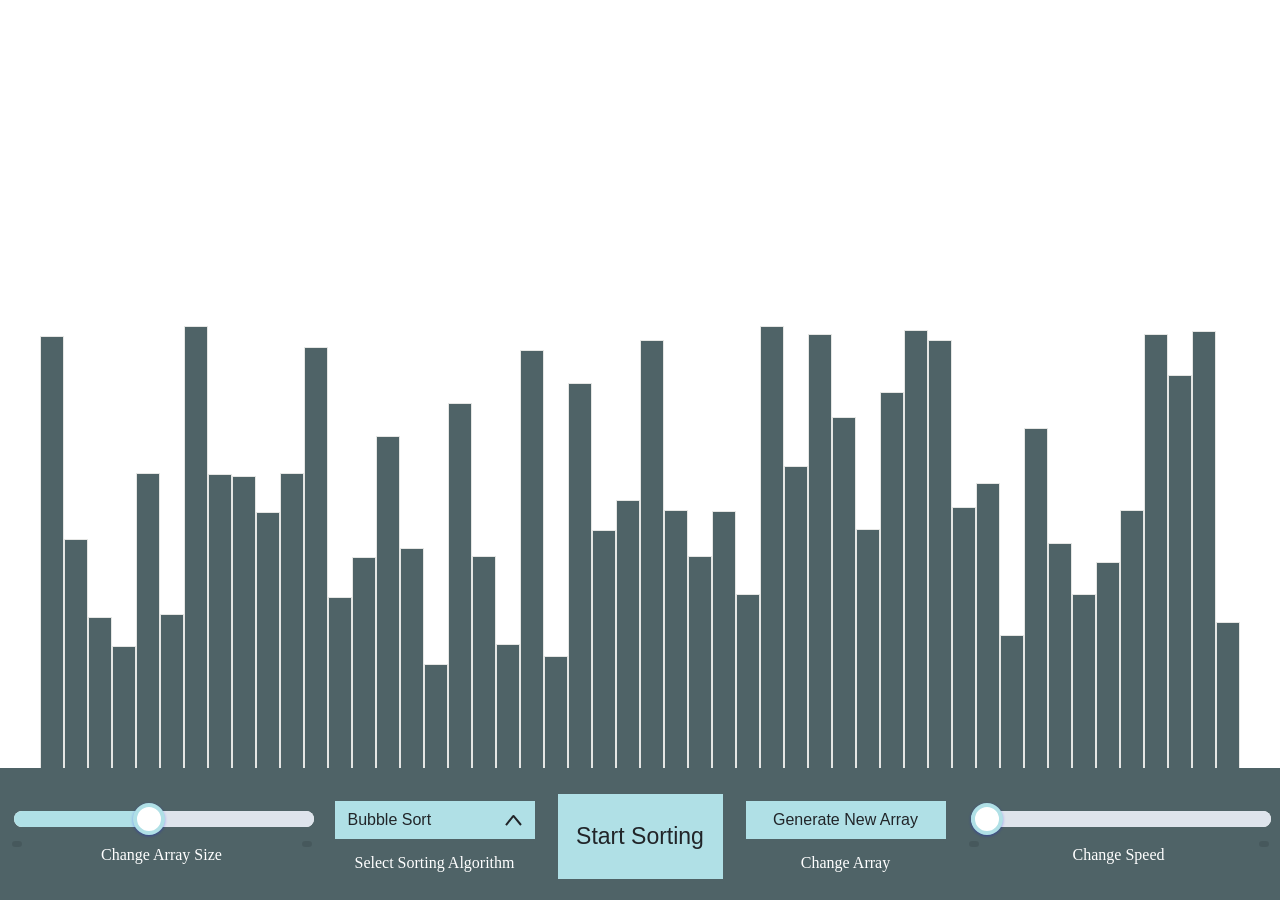
==== index.html @ a4069098 "Change the name of html file" ====
<!DOCTYPE html>
<html>
<link rel="stylesheet" href="./CSS/style.css">

<body>
    <div class="nav">
        <div>

            <div class="range-slider">
                <input id="arrsize" class="range" type="range" step="10" value="50" min="10" max="100">
            </div>
            <div class="label"> Change Array Size </div>
        </div>

        <div>
            <div class="custome-dropdown" style="width: 200px;">
                <button class="custome-dropdown-btn btn" style="text-align:left;"><span id="changealgobtntxt">Bubble
                        Sort</span>

                    <svg style="float: right;margin-top: 7px;" width="17" height="11" viewBox="0 0 17 11" fill="none"
                        xmlns="http://www.w3.org/2000/svg">
                        <path d="M1 10.0116C7 2.41158 8.5 0.844913 8.5 1.01158L16 10.0116" stroke="#212529"
                            stroke-width="2" />
                    </svg>

                </button>
                <div class="menu">
                    <li data-value="1">Bubble Sort</li>
                    <li data-value="2">Merge Sort</li>
                    <li data-value="3">Selection Sort</li>
                    <li data-value="4">Insertion Sort</li>
                </div>
            </div>
            <div class="label"> Select Sorting Algorithm </div>
        </div>
        <button id="startsorting" class="btn" onclick="startSorting()"
            style="width: 165px;font-size: 23px;height: 85px;"> Start
            Sorting </button>
        <div>
            <button id="generatenewarray" class="btn" onclick="generate_array()" style=" width: 200px;">
                Generate New Array</button>
            <div class="label"> Change Array</div>

        </div>
        <div>

            <div class="range-slider">
                <input id="time" class="range range2" type="range" step="100" value="50" min="10" max="510">
            </div>
            <div class="label"> Change Speed </div>
        </div>
    </div>
    <div class="container">
        <div class="mainClass"></div>
    </div>
</body>
<script src="./Scripts/merge.js"></script>
<script src="./Scripts/bubblesort.js"></script>
<script src="./Scripts/selectionsort.js"></script>
<script src="./Scripts/insertionsort.js"></script>
<script src="./Scripts/jqurey.js"></script>
<script src="./Scripts/main.js"></script>


<script src="./Scripts/custome-dropdown.js"></script>
<script src="./Scripts/rangeslider.js"></script>

</html>
---- CSS/style.css ----
body{ 
    margin: 0;
    
    min-width: 1200px;
    

  } 
  .bar
  {
    width: 10px;
    border:1px solid #e5e6e4;
    border-bottom:none;
    float: left;
    background: #4f6367;; 
  }
  .nav{
    width: 100%;
    height: 100px;
    
    background: #4f6367;
    display: flex;
    position: fixed;
    bottom: 0;
    justify-content: space-around;
    align-items: center;
    padding-bottom: 14px;


  }
  .container{    
    display: flex;
    justify-content: center;
    align-items: center;
    position: fixed;
    width: 100%;
    bottom: 100px;
    border-bottom: 32px solid #4f6367;


  }
  .mainClass{
    width: 1200px;
    display: flex;
    align-items: flex-end;
    justify-content: center;
  }

  

  .range-slider {
    width: 300px; 
    position: relative;  
  }
  .range {
    -webkit-appearance: none;
    width: 100%;
    border-radius: 8px;
  }
  .range:focus {
    outline: none;
  }
  .range::before,
  .range::after {
    position: absolute;
    top: 2rem;
    color: #333;
    font-size: 14px;
    line-height: 1;
    padding: 3px 5px;
    background-color: rgba(0, 0, 0, 0.1);
    border-radius: 4px;
  }
  .range::before {
    left: 0;
    content: attr(data-min);
  }
  .range::after {
    right: 0;
    content: attr(data-max);
  }
  .range::-webkit-slider-runnable-track {
    width: 100%;
    height: 1rem;
    cursor: pointer;
    animate: 0.2s;
    background: linear-gradient(90deg, powderblue var(--range-progress), #dee4ec var(--range-progress));
    border-radius: 1rem;
  }
  .range::-webkit-slider-thumb {
    -webkit-appearance: none;
    border: 0.25rem solid powderblue;
    box-shadow: 0 1px 3px rgba(0, 0, 255, 0.3);
    border-radius: 50%;
    background: #fff;
    cursor: pointer;
    height: 32px;
    width: 32px;
    transform: translateY(calc(-50% + 8px));
  } 
  .range2::-webkit-slider-runnable-track {
    width: 100%;
    height: 1rem;
    cursor: pointer;
    animate: 0.2s;
    background: linear-gradient(90deg, powderblue var(--range-progress2), #dee4ec var(--range-progress2));
    border-radius: 1rem;
  }

  
  .btn {
    display: inline-block;
    font-weight: 400;
    color: #212529;
    text-align: center;
    vertical-align: middle;
    -webkit-user-select: none;
    -moz-user-select: none;
    -ms-user-select: none;
    user-select: none;
    background-color: transparent;
    border: 1px solid transparent;
    padding: 0.375rem 0.75rem;
    font-size: 1rem;
    line-height: 1.5; 
    transition: color 0.15s ease-in-out, background-color 0.15s ease-in-out, border-color 0.15s ease-in-out, box-shadow 0.15s ease-in-out;
    background: powderblue;
    width:100%;
    cursor: pointer;
  }

  .custome-dropdown{
    position: relative; 
  }
  .custome-dropdown>.menu {
    width: calc(100% - 2px);
    display: none;
    position:absolute;
    left: 0;
    overflow: hidden;
    background: white;
    border-left: 1px solid #bdbdbd;
    border-right: 1px solid #bdbdbd; 
    bottom: 38px;
  }
  .custome-dropdown>.menu>li{
    width: 100%;
    list-style: none;
    padding: 10px 7px;
    border-bottom: 1px solid #bdbdbd;
    
    cursor: pointer;
  } 
  .show{
    display: block !important; 
  }
  .btn:disabled,.range:disabled
  {    opacity: 0.5;
  }
  .label{
    color: #fff;
    width: 100%;
    text-align: center;
    
    margin-top: 15px;
  }
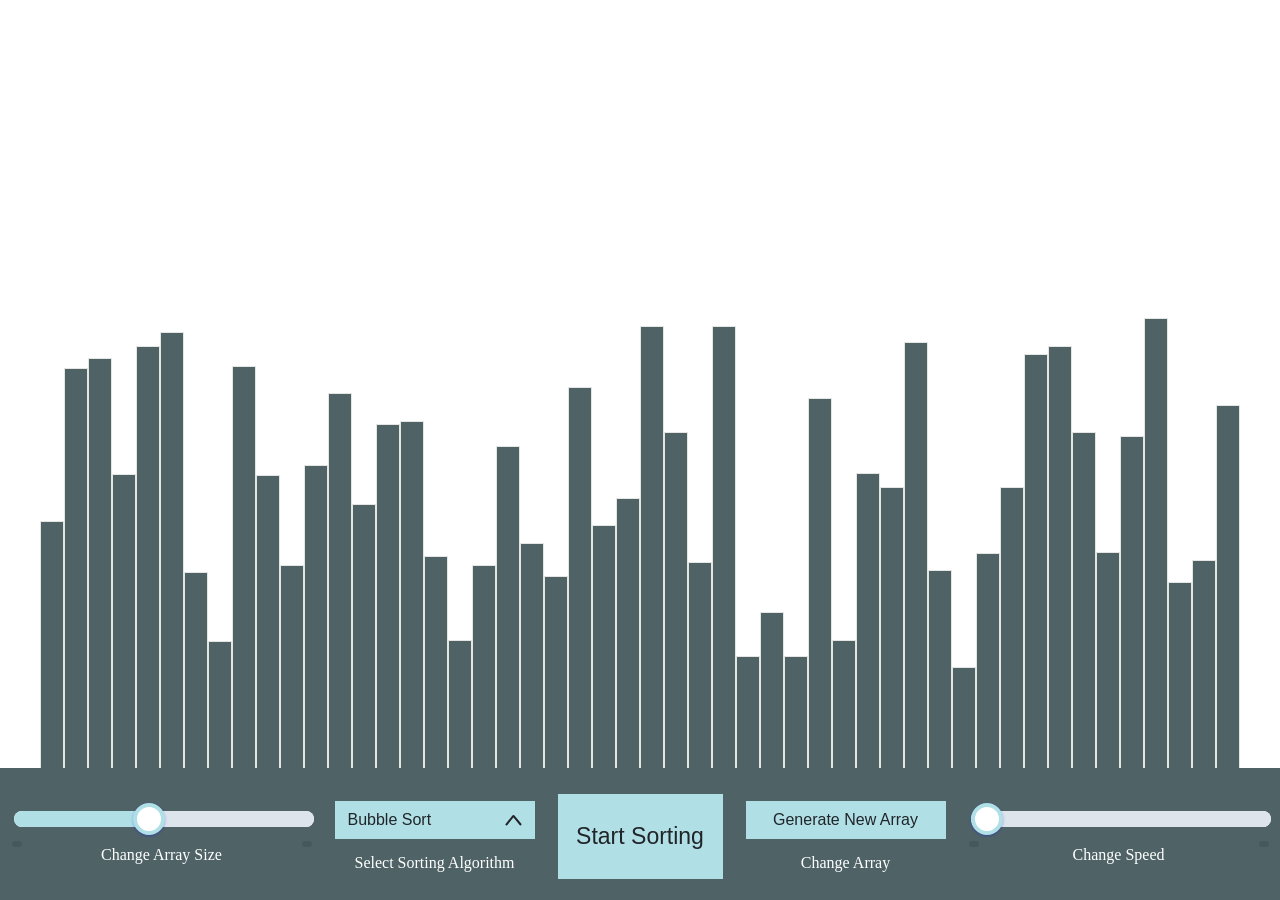
==== commit 32de625b: "Style changes" ====
--- a/index.html
+++ b/index.html
@@ -17,11 +17,17 @@
                 <button class="custome-dropdown-btn btn" style="text-align:left;"><span id="changealgobtntxt">Bubble
                         Sort</span>
 
-                    <svg style="float: right;margin-top: 7px;" width="17" height="11" viewBox="0 0 17 11" fill="none"
-                        xmlns="http://www.w3.org/2000/svg">
+                    <svg id="arrowup" class="show" style="float: right;margin-top: 7px; display: none" width="17"
+                        height="11" viewBox="0 0 17 11" fill="none" xmlns="http://www.w3.org/2000/svg">
                         <path d="M1 10.0116C7 2.41158 8.5 0.844913 8.5 1.01158L16 10.0116" stroke="#212529"
                             stroke-width="2" />
                     </svg>
+                    <svg id="arrowdown" style="float: right;margin-top: 7px; display: none" width="17" height="12"
+                        viewBox="0 0 17 12" fill="none" xmlns="http://www.w3.org/2000/svg">
+                        <path d="M16 1.00002C10 8.60002 8.5 10.1667 8.5 10L1 1.00002" stroke="#212529"
+                            stroke-width="2" />
+                    </svg>
+
 
                 </button>
                 <div class="menu">
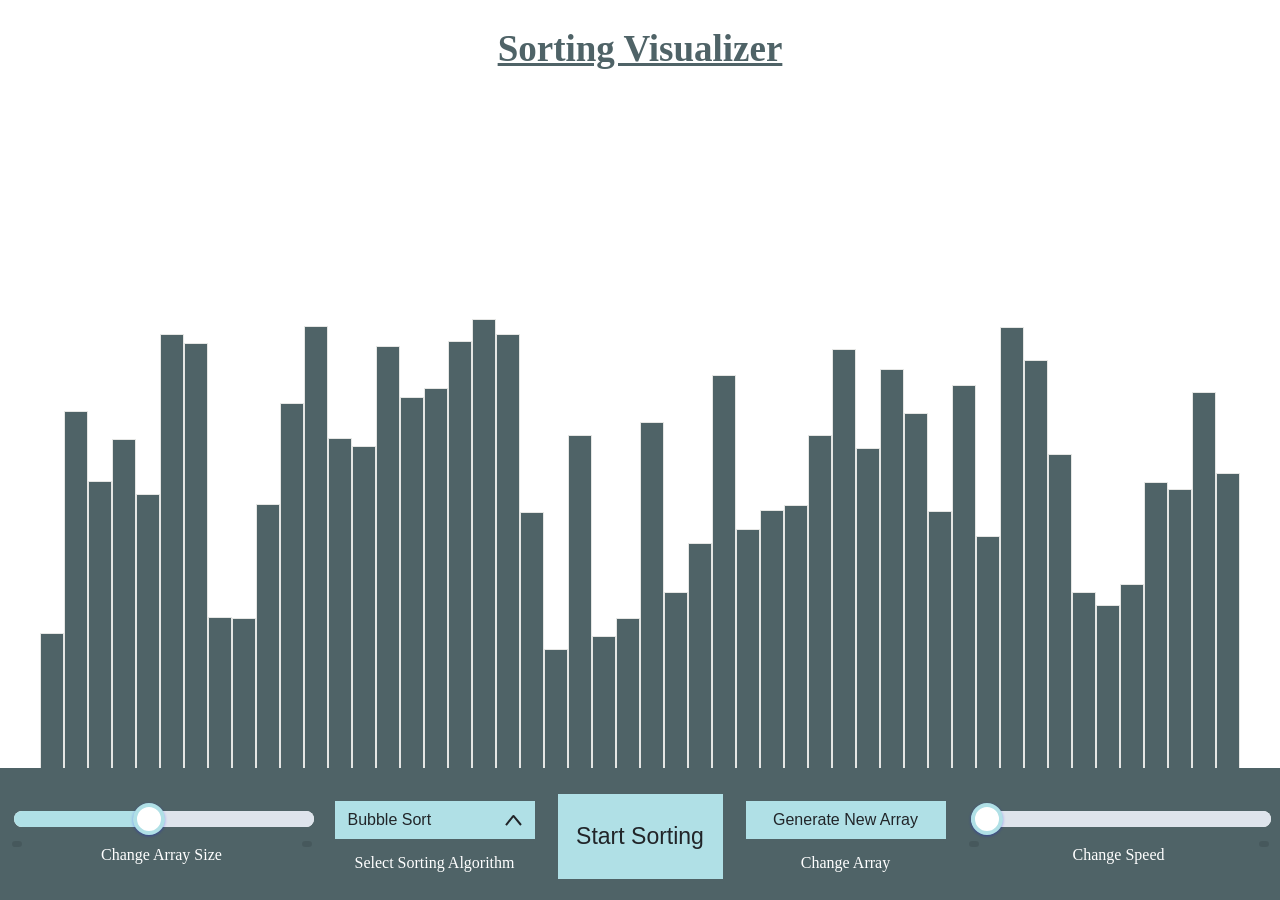
==== commit 17d6102b: "Title added" ====
--- a/index.html
+++ b/index.html
@@ -3,6 +3,10 @@
 <link rel="stylesheet" href="./CSS/style.css">
 
 <body>
+    <div
+        style="font-size: 37px;font-weight: bold; padding-top: 27px; text-align: center; text-decoration: underline;color: #4f6367;">
+        Sorting Visualizer
+    </div>
     <div class="nav">
         <div>
 
@@ -24,7 +28,7 @@
                     </svg>
                     <svg id="arrowdown" style="float: right;margin-top: 7px; display: none" width="17" height="12"
                         viewBox="0 0 17 12" fill="none" xmlns="http://www.w3.org/2000/svg">
-                        <path d="M16 1.00002C10 8.60002 8.5 10.1667 8.5 10L1 1.00002" stroke="#212529"
+                        <path d="M16 1.00002C10 8.60002 8.5 10.1667 8.5 10L1 1.00002" stroke="#212529   "
                             stroke-width="2" />
                     </svg>
 
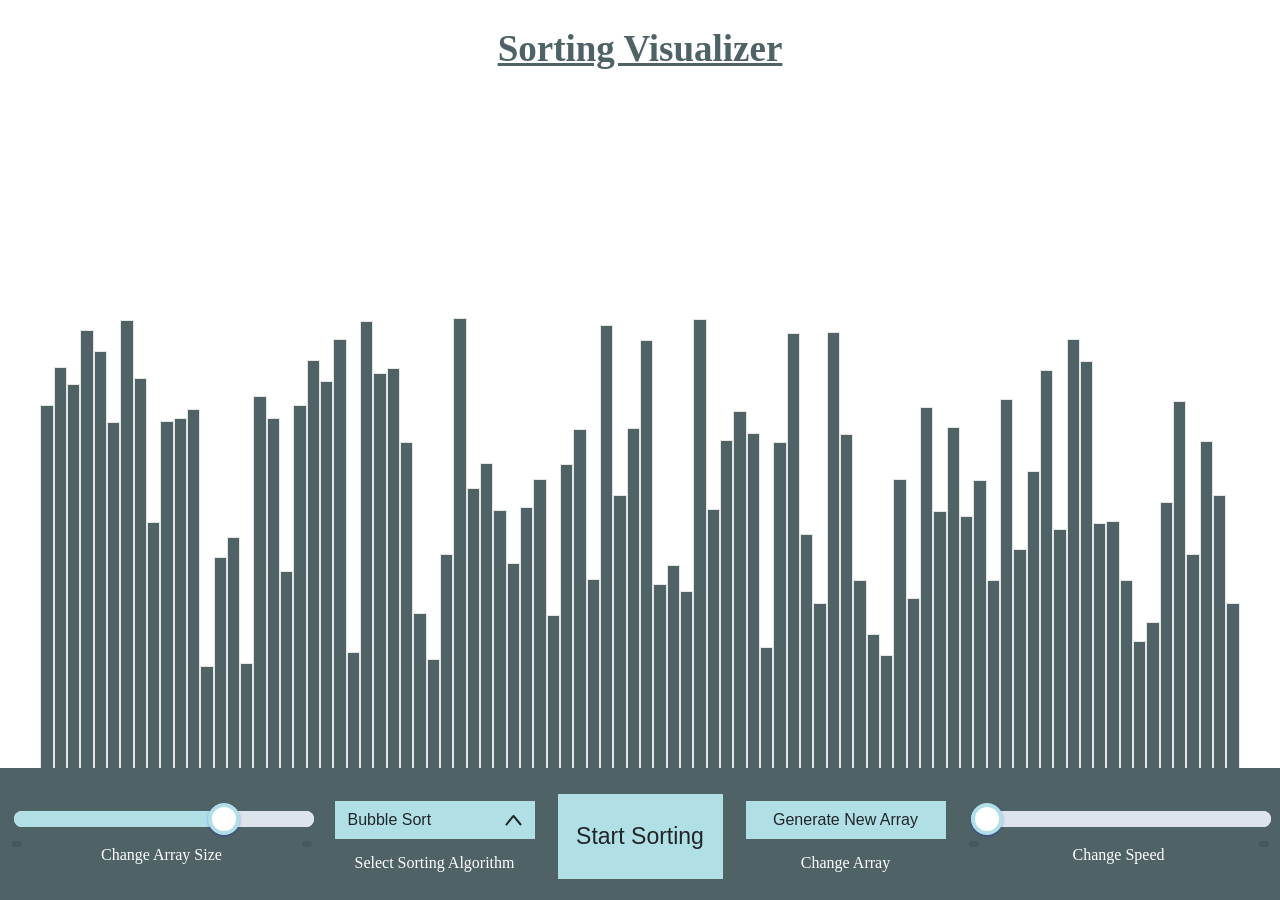
==== commit 95fa0e27: "Change default value" ====
--- a/index.html
+++ b/index.html
@@ -11,7 +11,7 @@
         <div>
 
             <div class="range-slider">
-                <input id="arrsize" class="range" type="range" step="10" value="50" min="10" max="100">
+                <input id="arrsize" class="range" type="range" step="10" value="90" min="10" max="120">
             </div>
             <div class="label"> Change Array Size </div>
         </div>
